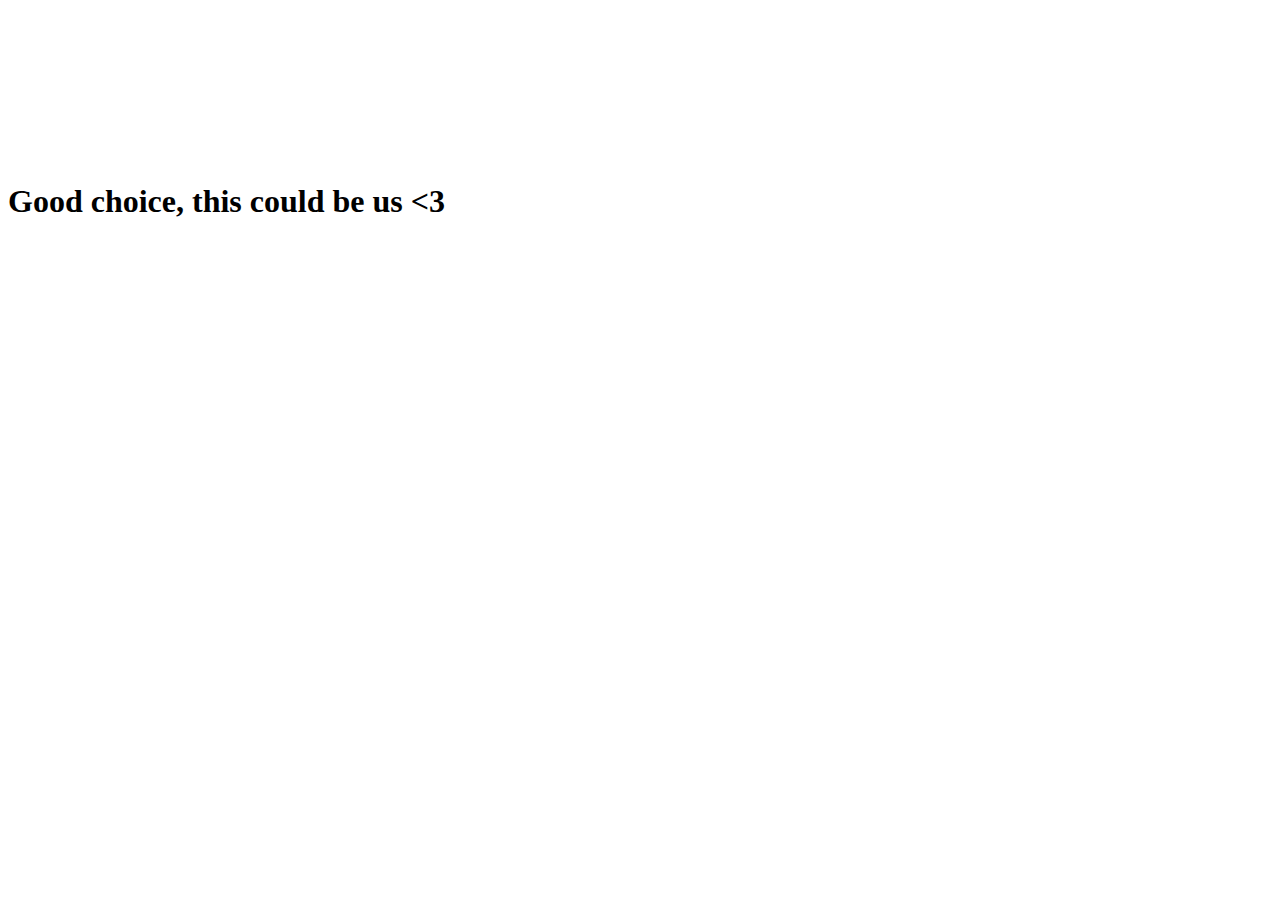
==== yes.html @ 47d20f10 "Create yes.html" ====
<!DOCTYPE html>
<html lang="en">
<head>
    <meta charset="UTF-8">
    <meta name="viewport" content="width=device-width, initial-scale=1.0">
    <title>Good Choice!</title>
    <link rel="stylesheet" href="css/style.css">
</head>
<body>
    <video autoplay loop muted class="bg-video">
        <source src="videos/success.mp4" type="video/mp4">
        Your browser does not support the video tag.
    </video>

    <div class="content">
        <h1>Good choice, this could be us <3 </h1>
    </div>
</body>
</html>
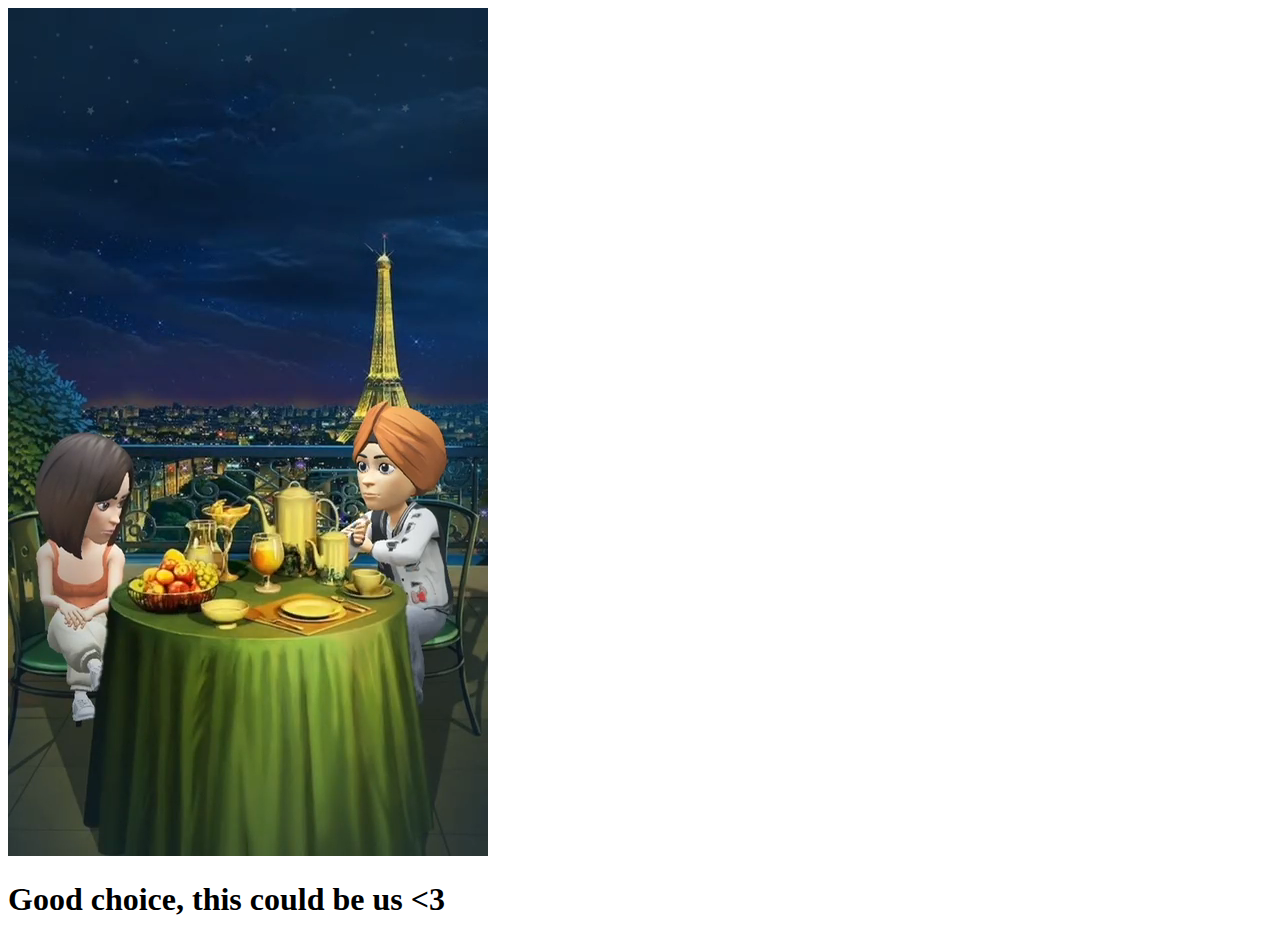
==== commit e6c36601: "Update yes.html" ====
--- a/yes.html
+++ b/yes.html
@@ -8,7 +8,7 @@
 </head>
 <body>
     <video autoplay loop muted class="bg-video">
-        <source src="videos/success.mp4" type="video/mp4">
+        <source src="success.mp4" type="video/mp4">
         Your browser does not support the video tag.
     </video>
 
